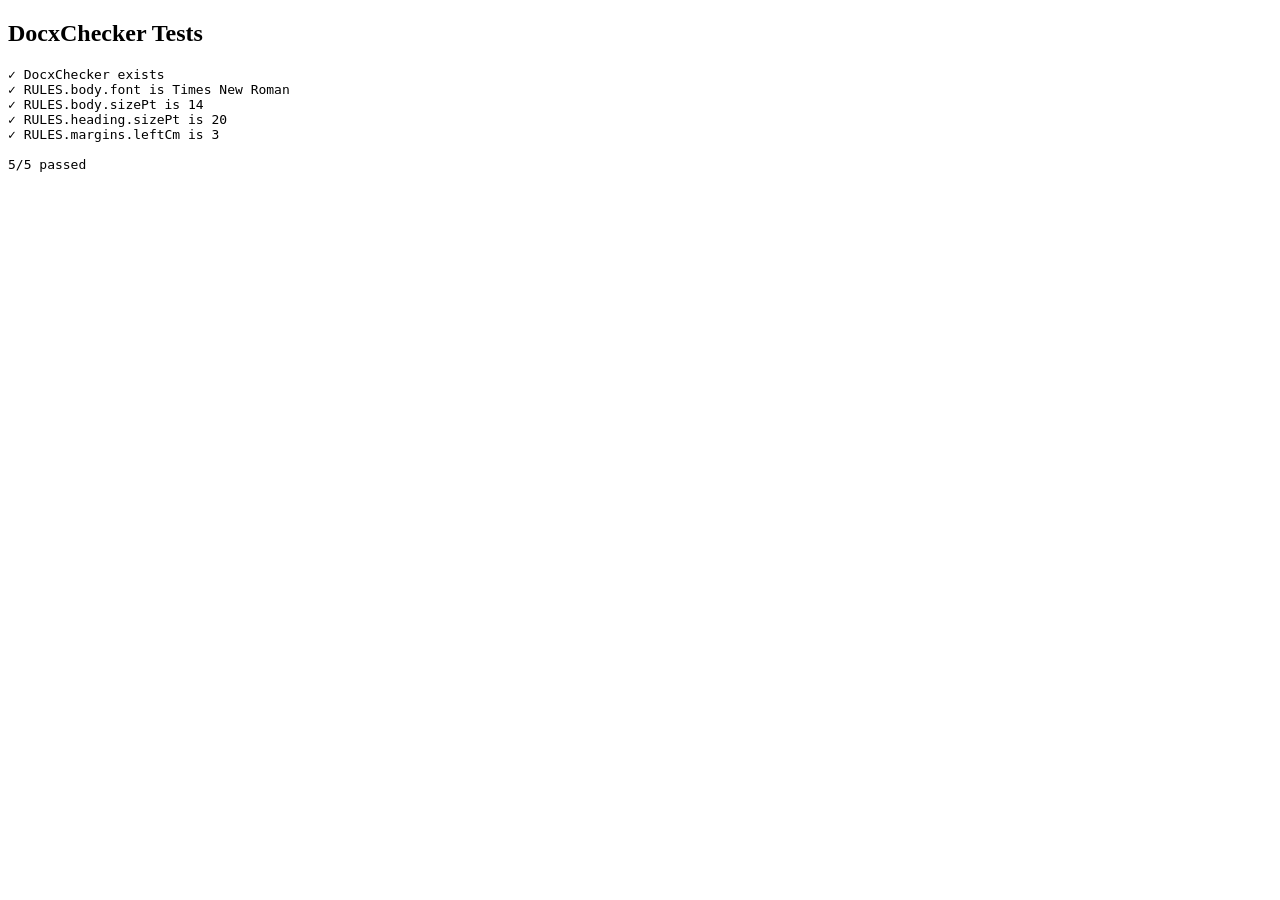
==== test.html @ 7e78b582 "feat: checker.js skeleton with RULES and XML helpers" ====
<!DOCTYPE html>
<html lang="ru">
<head><meta charset="UTF-8"><title>Tests</title></head>
<body>
<h2>DocxChecker Tests</h2>
<pre id="out"></pre>
<script src="lib/jszip.min.js"></script>
<script src="checker.js"></script>
<script>
const out = document.getElementById('out');
const results = [];

function assert(desc, condition) {
  results.push({ desc, pass: !!condition });
}

function run() {
  // Task 2: basic structure
  assert('DocxChecker exists', typeof DocxChecker === 'object');
  assert('RULES.body.font is Times New Roman', DocxChecker.RULES.body.font === 'Times New Roman');
  assert('RULES.body.sizePt is 14', DocxChecker.RULES.body.sizePt === 14);
  assert('RULES.heading.sizePt is 20', DocxChecker.RULES.heading.sizePt === 20);
  assert('RULES.margins.leftCm is 3', DocxChecker.RULES.margins.leftCm === 3.0);

  const passed = results.filter(r => r.pass).length;
  out.textContent = results.map(r => (r.pass ? '✓' : '✗') + ' ' + r.desc).join('\n');
  out.textContent += `\n\n${passed}/${results.length} passed`;
}

run();
</script>
</body>
</html>
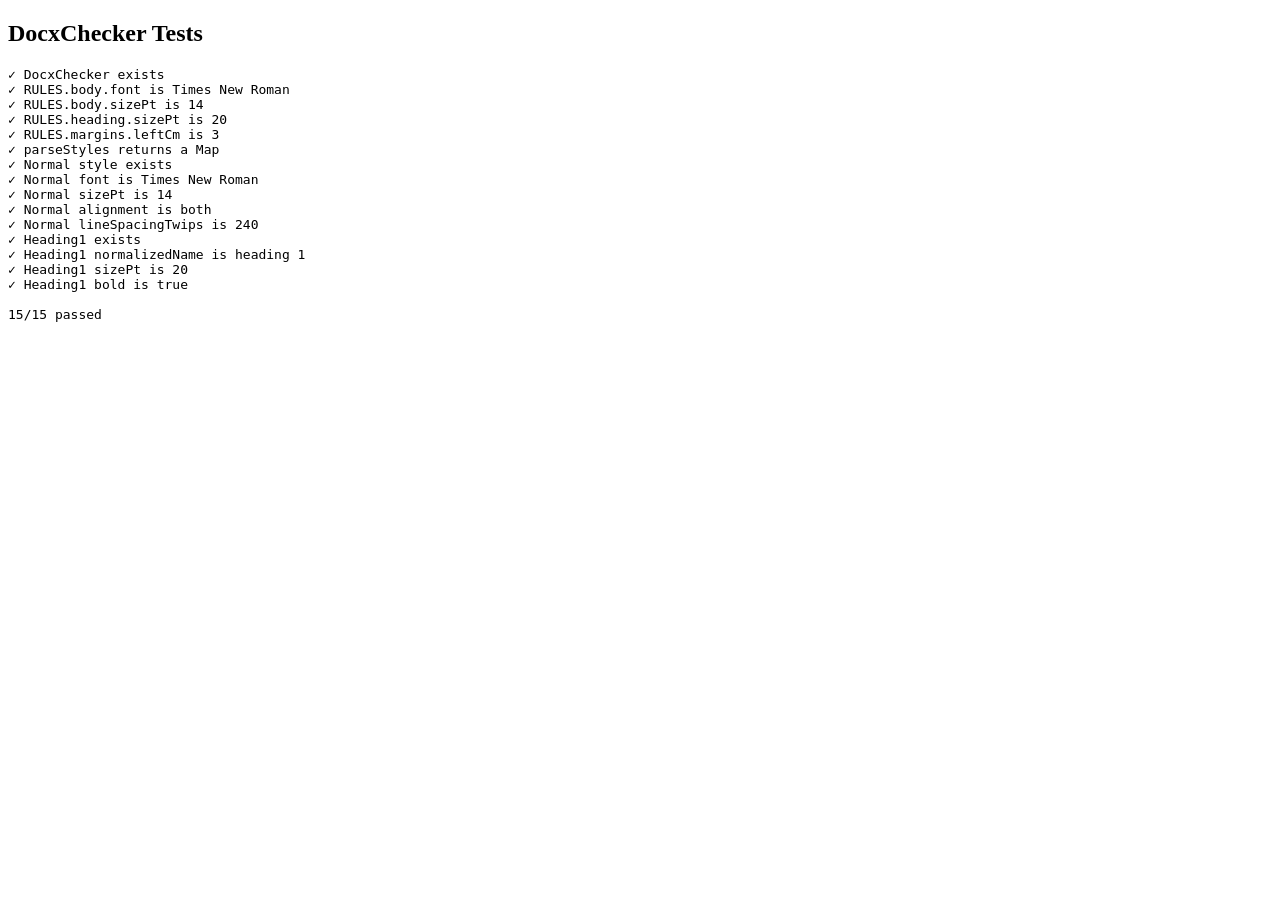
==== commit 87830bd6: "feat: parseStyles — build style inheritance map from styles.xml" ====
--- a/test.html
+++ b/test.html
@@ -22,6 +22,45 @@
   assert('RULES.heading.sizePt is 20', DocxChecker.RULES.heading.sizePt === 20);
   assert('RULES.margins.leftCm is 3', DocxChecker.RULES.margins.leftCm === 3.0);
 
+  // Task 3: parseStyles
+  const FAKE_STYLES_XML = `<?xml version="1.0" encoding="UTF-8" standalone="yes"?>
+<w:styles xmlns:w="http://schemas.openxmlformats.org/wordprocessingml/2006/main">
+  <w:style w:type="paragraph" w:styleId="Normal">
+    <w:name w:val="Normal"/>
+    <w:rPr>
+      <w:rFonts w:ascii="Times New Roman" w:hAnsi="Times New Roman"/>
+      <w:sz w:val="28"/>
+    </w:rPr>
+    <w:pPr>
+      <w:jc w:val="both"/>
+      <w:spacing w:line="240" w:lineRule="auto"/>
+    </w:pPr>
+  </w:style>
+  <w:style w:type="paragraph" w:styleId="Heading1">
+    <w:name w:val="heading 1"/>
+    <w:rPr>
+      <w:rFonts w:ascii="Times New Roman"/>
+      <w:sz w:val="40"/>
+      <w:b/>
+    </w:rPr>
+    <w:pPr>
+      <w:jc w:val="left"/>
+    </w:pPr>
+  </w:style>
+</w:styles>`;
+
+  const styleMap = DocxChecker.parseStyles(FAKE_STYLES_XML);
+  assert('parseStyles returns a Map', styleMap instanceof Map);
+  assert('Normal style exists', styleMap.has('Normal'));
+  assert('Normal font is Times New Roman', styleMap.get('Normal').font === 'Times New Roman');
+  assert('Normal sizePt is 14', styleMap.get('Normal').sizePt === 14);
+  assert('Normal alignment is both', styleMap.get('Normal').alignment === 'both');
+  assert('Normal lineSpacingTwips is 240', styleMap.get('Normal').lineSpacingTwips === 240);
+  assert('Heading1 exists', styleMap.has('Heading1'));
+  assert('Heading1 normalizedName is heading 1', styleMap.get('Heading1').normalizedName === 'heading 1');
+  assert('Heading1 sizePt is 20', styleMap.get('Heading1').sizePt === 20);
+  assert('Heading1 bold is true', styleMap.get('Heading1').bold === true);
+
   const passed = results.filter(r => r.pass).length;
   out.textContent = results.map(r => (r.pass ? '✓' : '✗') + ' ' + r.desc).join('\n');
   out.textContent += `\n\n${passed}/${results.length} passed`;
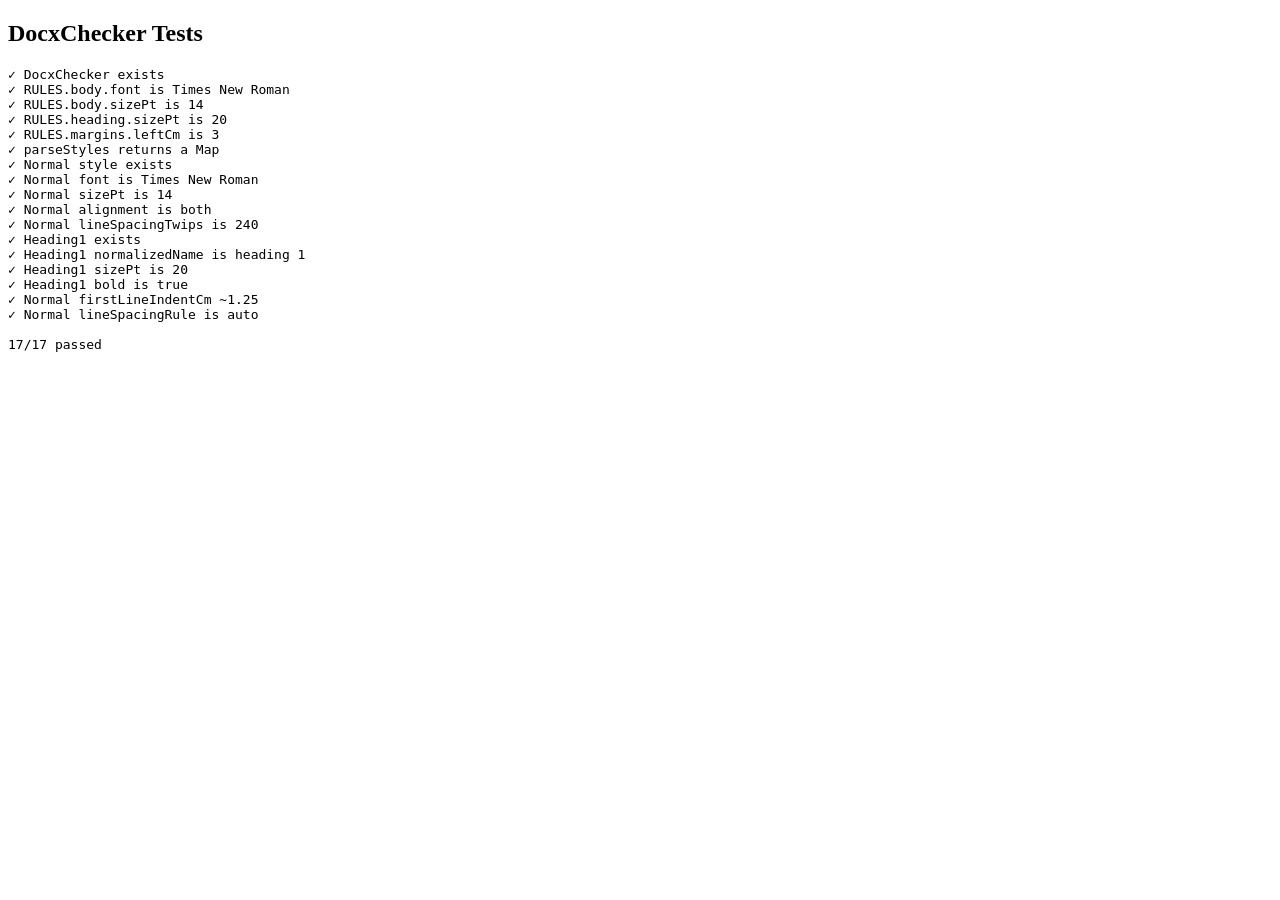
==== commit facccd95: "fix: parseStyles — add XML error guard and missing test coverage Co-Authored-By: Claude Sonnet 4.6 <" ====
--- a/test.html
+++ b/test.html
@@ -33,6 +33,7 @@
     </w:rPr>
     <w:pPr>
       <w:jc w:val="both"/>
+      <w:ind w:firstLine="709"/>
       <w:spacing w:line="240" w:lineRule="auto"/>
     </w:pPr>
   </w:style>
@@ -60,6 +61,8 @@
   assert('Heading1 normalizedName is heading 1', styleMap.get('Heading1').normalizedName === 'heading 1');
   assert('Heading1 sizePt is 20', styleMap.get('Heading1').sizePt === 20);
   assert('Heading1 bold is true', styleMap.get('Heading1').bold === true);
+  assert('Normal firstLineIndentCm ~1.25', Math.abs(styleMap.get('Normal').firstLineIndentCm - 1.25) < 0.05);
+  assert('Normal lineSpacingRule is auto', styleMap.get('Normal').lineSpacingRule === 'auto');
 
   const passed = results.filter(r => r.pass).length;
   out.textContent = results.map(r => (r.pass ? '✓' : '✗') + ' ' + r.desc).join('\n');
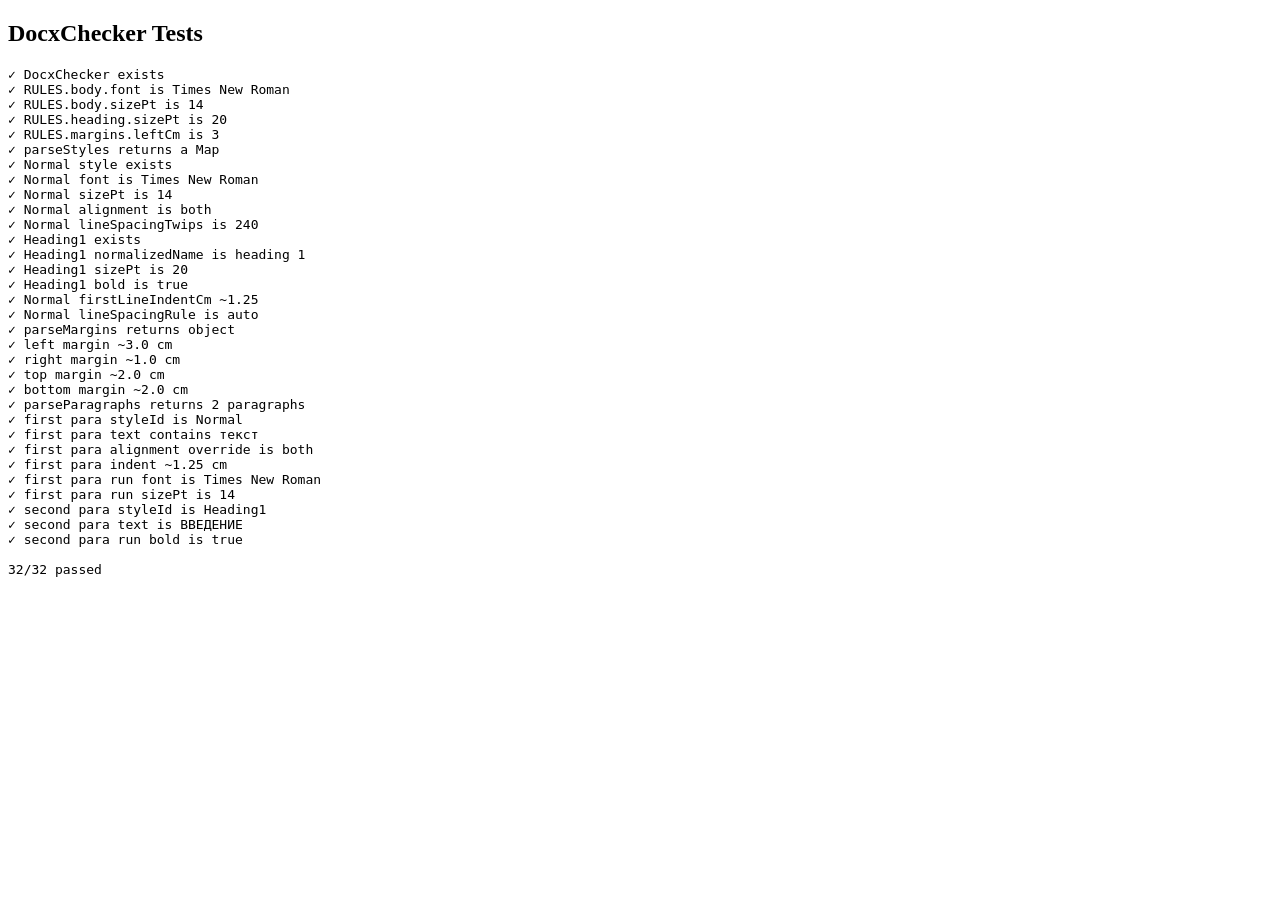
==== commit 32e23a8e: "feat: parseMargins and parseParagraphs" ====
--- a/test.html
+++ b/test.html
@@ -64,6 +64,62 @@
   assert('Normal firstLineIndentCm ~1.25', Math.abs(styleMap.get('Normal').firstLineIndentCm - 1.25) < 0.05);
   assert('Normal lineSpacingRule is auto', styleMap.get('Normal').lineSpacingRule === 'auto');
 
+  // Task 4: parseMargins and parseParagraphs
+  const FAKE_DOC_XML = `<?xml version="1.0" encoding="UTF-8" standalone="yes"?>
+<w:document xmlns:w="http://schemas.openxmlformats.org/wordprocessingml/2006/main">
+  <w:body>
+    <w:p>
+      <w:pPr>
+        <w:pStyle w:val="Normal"/>
+        <w:jc w:val="both"/>
+        <w:spacing w:line="240" w:lineRule="auto"/>
+        <w:ind w:firstLine="709"/>
+      </w:pPr>
+      <w:r>
+        <w:rPr>
+          <w:rFonts w:ascii="Times New Roman"/>
+          <w:sz w:val="28"/>
+        </w:rPr>
+        <w:t>Основной текст диплома.</w:t>
+      </w:r>
+    </w:p>
+    <w:p>
+      <w:pPr>
+        <w:pStyle w:val="Heading1"/>
+      </w:pPr>
+      <w:r>
+        <w:rPr>
+          <w:sz w:val="40"/>
+          <w:b/>
+        </w:rPr>
+        <w:t>ВВЕДЕНИЕ</w:t>
+      </w:r>
+    </w:p>
+    <w:sectPr>
+      <w:pgMar w:left="1701" w:right="567" w:top="1134" w:bottom="1134"/>
+    </w:sectPr>
+  </w:body>
+</w:document>`;
+
+  const margins = DocxChecker.parseMargins(FAKE_DOC_XML);
+  assert('parseMargins returns object', margins !== null);
+  assert('left margin ~3.0 cm', Math.abs(margins.leftCm - 3.0) < 0.05);
+  assert('right margin ~1.0 cm', Math.abs(margins.rightCm - 1.0) < 0.05);
+  assert('top margin ~2.0 cm', Math.abs(margins.topCm - 2.0) < 0.05);
+  assert('bottom margin ~2.0 cm', Math.abs(margins.bottomCm - 2.0) < 0.05);
+
+  const paras = DocxChecker.parseParagraphs(FAKE_DOC_XML);
+  assert('parseParagraphs returns 2 paragraphs', paras.length === 2);
+  assert('first para styleId is Normal', paras[0].styleId === 'Normal');
+  assert('first para text contains текст', paras[0].text.includes('текст'));
+  assert('first para alignment override is both', paras[0].paraOverride.alignment === 'both');
+  assert('first para indent ~1.25 cm', Math.abs(paras[0].paraOverride.firstLineIndentCm - 1.25) < 0.05);
+  assert('first para run font is Times New Roman', paras[0].runFormats[0].font === 'Times New Roman');
+  assert('first para run sizePt is 14', paras[0].runFormats[0].sizePt === 14);
+  assert('second para styleId is Heading1', paras[1].styleId === 'Heading1');
+  assert('second para text is ВВЕДЕНИЕ', paras[1].text === 'ВВЕДЕНИЕ');
+  assert('second para run bold is true', paras[1].runFormats[0].bold === true);
+
   const passed = results.filter(r => r.pass).length;
   out.textContent = results.map(r => (r.pass ? '✓' : '✗') + ' ' + r.desc).join('\n');
   out.textContent += `\n\n${passed}/${results.length} passed`;
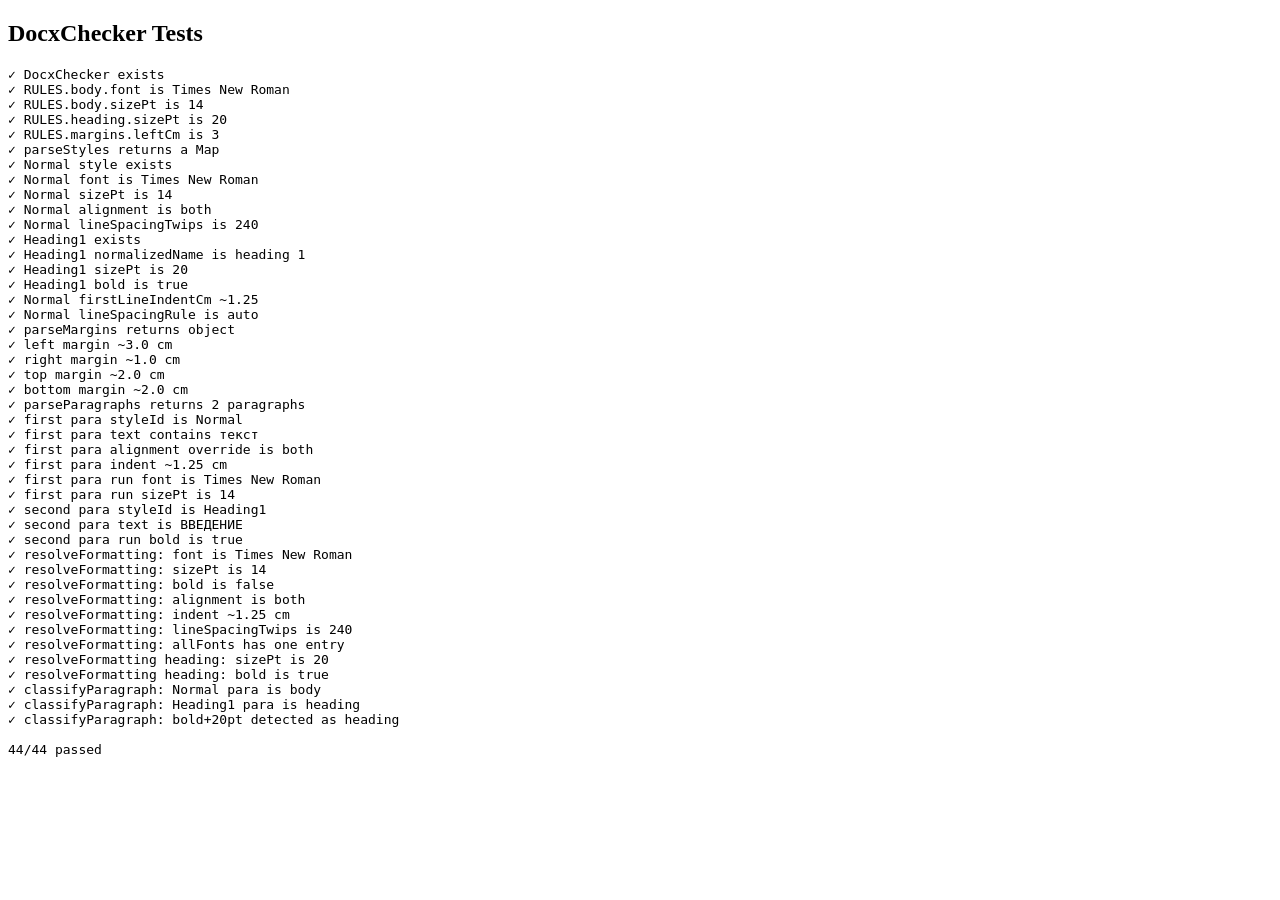
==== commit 82c95662: "feat: resolveFormatting and classifyParagraph" ====
--- a/test.html
+++ b/test.html
@@ -120,6 +120,32 @@
   assert('second para text is ВВЕДЕНИЕ', paras[1].text === 'ВВЕДЕНИЕ');
   assert('second para run bold is true', paras[1].runFormats[0].bold === true);
 
+  // Task 5: resolveFormatting and classifyParagraph
+  // Reuse styleMap (from Task 3 FAKE_STYLES_XML) and paras (from Task 4 FAKE_DOC_XML)
+  const fmt0 = DocxChecker.resolveFormatting(paras[0], styleMap);
+  assert('resolveFormatting: font is Times New Roman', fmt0.font === 'Times New Roman');
+  assert('resolveFormatting: sizePt is 14', fmt0.sizePt === 14);
+  assert('resolveFormatting: bold is false', fmt0.bold === false);
+  assert('resolveFormatting: alignment is both', fmt0.alignment === 'both');
+  assert('resolveFormatting: indent ~1.25 cm', Math.abs(fmt0.firstLineIndentCm - 1.25) < 0.05);
+  assert('resolveFormatting: lineSpacingTwips is 240', fmt0.lineSpacingTwips === 240);
+  assert('resolveFormatting: allFonts has one entry', fmt0.allFonts.length === 1);
+
+  const fmt1 = DocxChecker.resolveFormatting(paras[1], styleMap);
+  assert('resolveFormatting heading: sizePt is 20', fmt1.sizePt === 20);
+  assert('resolveFormatting heading: bold is true', fmt1.bold === true);
+
+  assert('classifyParagraph: Normal para is body', DocxChecker.classifyParagraph(paras[0], styleMap) === 'body');
+  assert('classifyParagraph: Heading1 para is heading', DocxChecker.classifyParagraph(paras[1], styleMap) === 'heading');
+
+  // Test fallback: manual bold+size20 heading (no style name)
+  const manualHeading = {
+    styleId: 'Normal', text: 'ЗАГОЛОВОК',
+    paraOverride: {},
+    runFormats: [{ font: 'Times New Roman', sizePt: 20, bold: true }],
+  };
+  assert('classifyParagraph: bold+20pt detected as heading', DocxChecker.classifyParagraph(manualHeading, styleMap) === 'heading');
+
   const passed = results.filter(r => r.pass).length;
   out.textContent = results.map(r => (r.pass ? '✓' : '✗') + ' ' + r.desc).join('\n');
   out.textContent += `\n\n${passed}/${results.length} passed`;
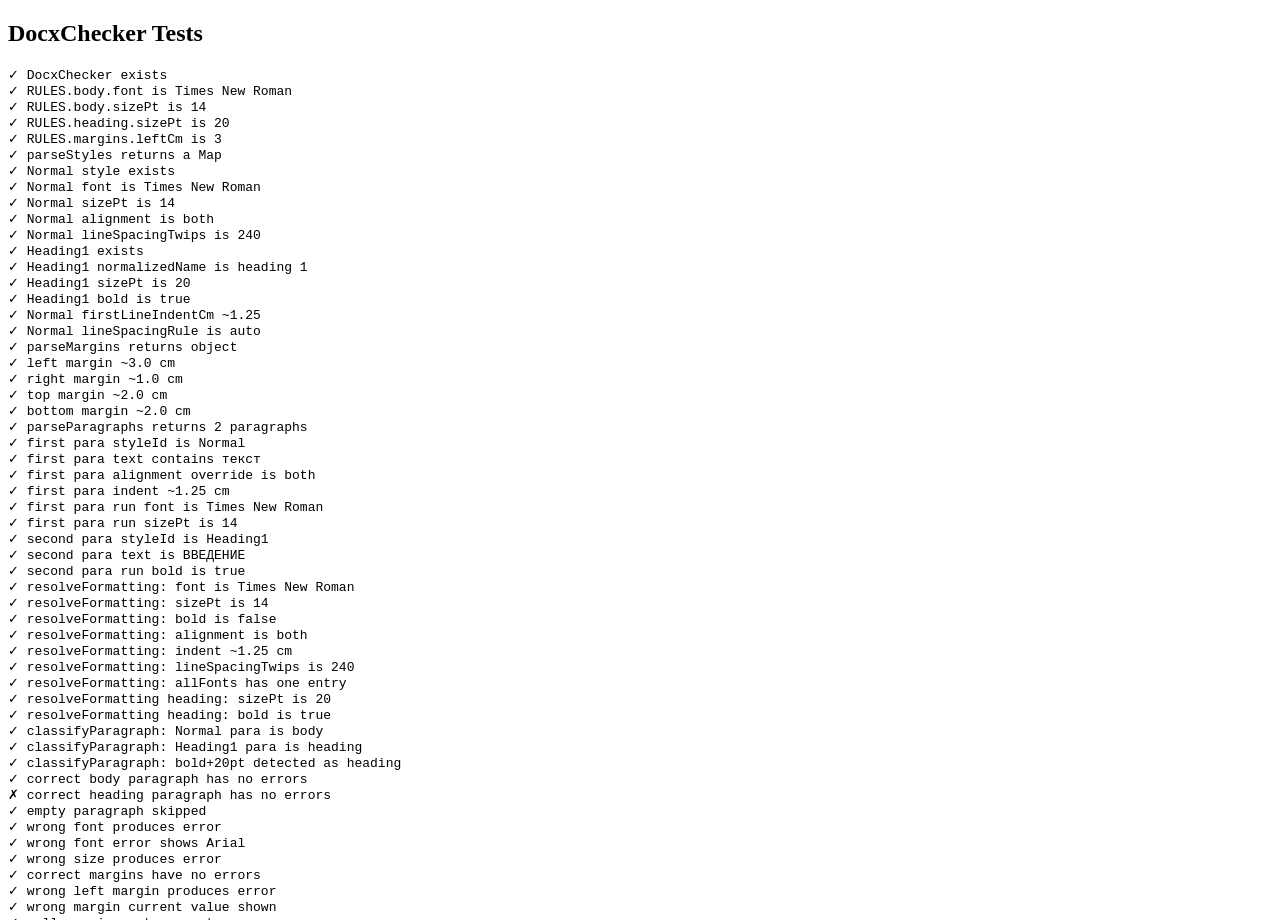
==== commit 2fd9caf2: "feat: checkParagraph and checkMargins rule checkers" ====
--- a/test.html
+++ b/test.html
@@ -146,6 +146,52 @@
   };
   assert('classifyParagraph: bold+20pt detected as heading', DocxChecker.classifyParagraph(manualHeading, styleMap) === 'heading');
 
+  // Task 6: checkParagraph and checkMargins
+
+  // Correct body paragraph → no errors
+  const correctBodyErrors = DocxChecker.checkParagraph(paras[0], 'body', styleMap);
+  assert('correct body paragraph has no errors', correctBodyErrors.length === 0);
+
+  // Correct heading paragraph → no errors
+  const correctHeadingErrors = DocxChecker.checkParagraph(paras[1], 'heading', styleMap);
+  assert('correct heading paragraph has no errors', correctHeadingErrors.length === 0);
+
+  // Empty paragraph → no errors
+  const emptyPara = { styleId: 'Normal', text: '', paraOverride: {}, runFormats: [] };
+  assert('empty paragraph skipped', DocxChecker.checkParagraph(emptyPara, 'body', styleMap).length === 0);
+
+  // Wrong font
+  const wrongFontPara = {
+    styleId: 'Normal', text: 'Текст с неверным шрифтом.',
+    paraOverride: { alignment: 'both', firstLineIndentCm: 1.25, lineSpacingTwips: 240, lineSpacingRule: 'auto' },
+    runFormats: [{ font: 'Arial', sizePt: 14, bold: false }],
+  };
+  const wrongFontErrors = DocxChecker.checkParagraph(wrongFontPara, 'body', styleMap);
+  assert('wrong font produces error', wrongFontErrors.some(e => e.param === 'Шрифт'));
+  assert('wrong font error shows Arial', wrongFontErrors.find(e => e.param === 'Шрифт').current === 'Arial');
+
+  // Wrong size
+  const wrongSizePara = {
+    styleId: 'Normal', text: 'Текст с неверным размером.',
+    paraOverride: { alignment: 'both', firstLineIndentCm: 1.25, lineSpacingTwips: 240, lineSpacingRule: 'auto' },
+    runFormats: [{ font: 'Times New Roman', sizePt: 12 }],
+  };
+  const wrongSizeErrors = DocxChecker.checkParagraph(wrongSizePara, 'body', styleMap);
+  assert('wrong size produces error', wrongSizeErrors.some(e => e.param === 'Размер шрифта'));
+
+  // Correct margins → no errors
+  const correctMarginErrors = DocxChecker.checkMargins(margins);
+  assert('correct margins have no errors', correctMarginErrors.length === 0);
+
+  // Wrong left margin
+  const wrongMargins = { leftCm: 2.5, rightCm: 1.0, topCm: 2.0, bottomCm: 2.0 };
+  const wrongMarginErrors = DocxChecker.checkMargins(wrongMargins);
+  assert('wrong left margin produces error', wrongMarginErrors.some(e => e.param === 'Левое поле'));
+  assert('wrong margin current value shown', wrongMarginErrors.find(e => e.param === 'Левое поле').current === '2.50 см');
+
+  // Null margins → no errors
+  assert('null margins return empty array', DocxChecker.checkMargins(null).length === 0);
+
   const passed = results.filter(r => r.pass).length;
   out.textContent = results.map(r => (r.pass ? '✓' : '✗') + ' ' + r.desc).join('\n');
   out.textContent += `\n\n${passed}/${results.length} passed`;
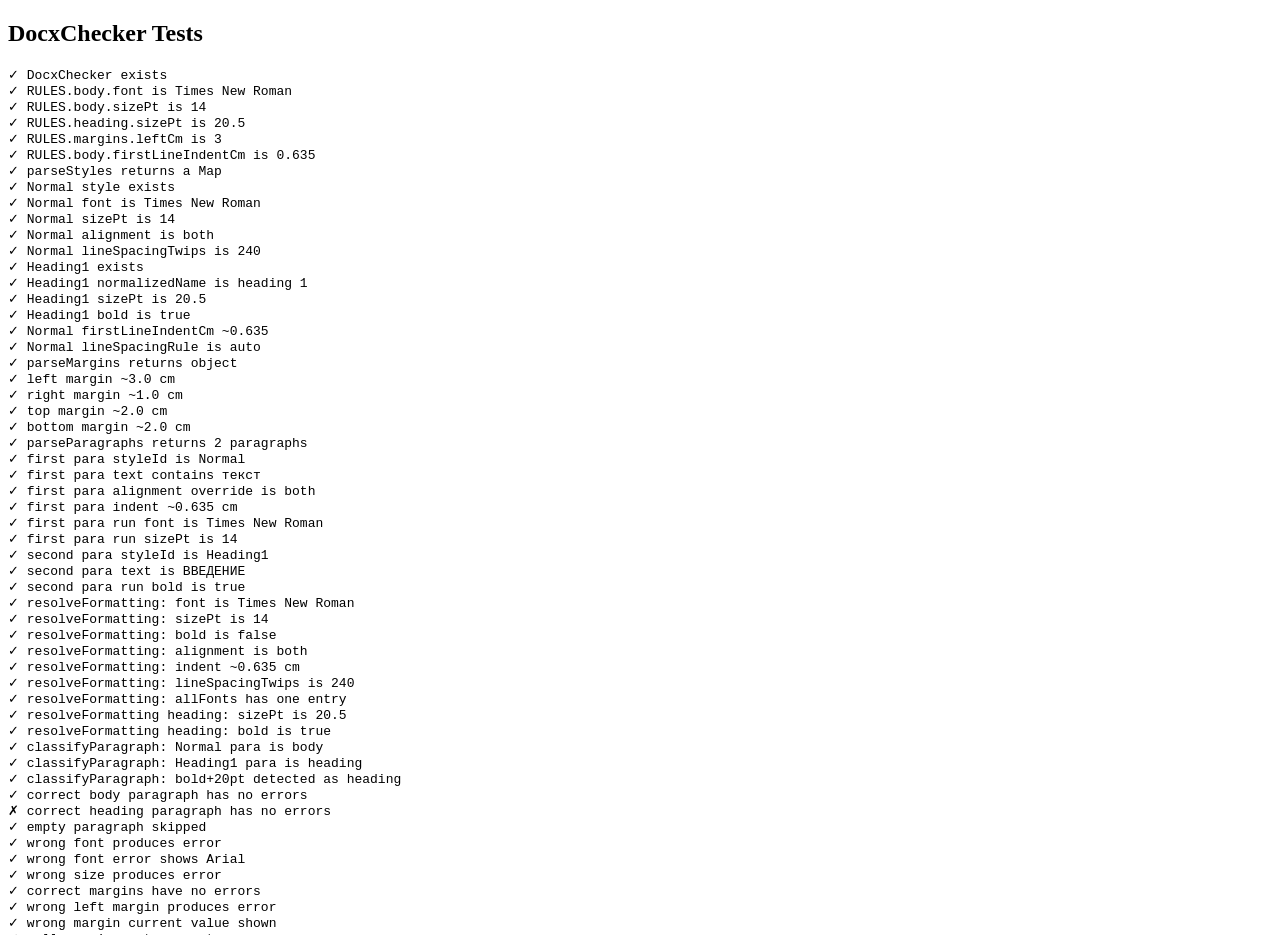
==== commit 051843b3: "feat: derive formatting rules from official template Update RULES to match actual values extracted f" ====
--- a/test.html
+++ b/test.html
@@ -19,8 +19,9 @@
   assert('DocxChecker exists', typeof DocxChecker === 'object');
   assert('RULES.body.font is Times New Roman', DocxChecker.RULES.body.font === 'Times New Roman');
   assert('RULES.body.sizePt is 14', DocxChecker.RULES.body.sizePt === 14);
-  assert('RULES.heading.sizePt is 20', DocxChecker.RULES.heading.sizePt === 20);
+  assert('RULES.heading.sizePt is 20.5', DocxChecker.RULES.heading.sizePt === 20.5);
   assert('RULES.margins.leftCm is 3', DocxChecker.RULES.margins.leftCm === 3.0);
+  assert('RULES.body.firstLineIndentCm is 0.635', Math.abs(DocxChecker.RULES.body.firstLineIndentCm - 0.635) < 0.001);
 
   // Task 3: parseStyles
   const FAKE_STYLES_XML = `<?xml version="1.0" encoding="UTF-8" standalone="yes"?>
@@ -33,7 +34,7 @@
     </w:rPr>
     <w:pPr>
       <w:jc w:val="both"/>
-      <w:ind w:firstLine="709"/>
+      <w:ind w:firstLine="360"/>
       <w:spacing w:line="240" w:lineRule="auto"/>
     </w:pPr>
   </w:style>
@@ -41,7 +42,7 @@
     <w:name w:val="heading 1"/>
     <w:rPr>
       <w:rFonts w:ascii="Times New Roman"/>
-      <w:sz w:val="40"/>
+      <w:sz w:val="41"/>
       <w:b/>
     </w:rPr>
     <w:pPr>
@@ -59,9 +60,9 @@
   assert('Normal lineSpacingTwips is 240', styleMap.get('Normal').lineSpacingTwips === 240);
   assert('Heading1 exists', styleMap.has('Heading1'));
   assert('Heading1 normalizedName is heading 1', styleMap.get('Heading1').normalizedName === 'heading 1');
-  assert('Heading1 sizePt is 20', styleMap.get('Heading1').sizePt === 20);
+  assert('Heading1 sizePt is 20.5', styleMap.get('Heading1').sizePt === 20.5);
   assert('Heading1 bold is true', styleMap.get('Heading1').bold === true);
-  assert('Normal firstLineIndentCm ~1.25', Math.abs(styleMap.get('Normal').firstLineIndentCm - 1.25) < 0.05);
+  assert('Normal firstLineIndentCm ~0.635', Math.abs(styleMap.get('Normal').firstLineIndentCm - 0.635) < 0.05);
   assert('Normal lineSpacingRule is auto', styleMap.get('Normal').lineSpacingRule === 'auto');
 
   // Task 4: parseMargins and parseParagraphs
@@ -73,7 +74,7 @@
         <w:pStyle w:val="Normal"/>
         <w:jc w:val="both"/>
         <w:spacing w:line="240" w:lineRule="auto"/>
-        <w:ind w:firstLine="709"/>
+        <w:ind w:firstLine="360"/>
       </w:pPr>
       <w:r>
         <w:rPr>
@@ -89,7 +90,7 @@
       </w:pPr>
       <w:r>
         <w:rPr>
-          <w:sz w:val="40"/>
+          <w:sz w:val="41"/>
           <w:b/>
         </w:rPr>
         <w:t>ВВЕДЕНИЕ</w:t>
@@ -113,7 +114,7 @@
   assert('first para styleId is Normal', paras[0].styleId === 'Normal');
   assert('first para text contains текст', paras[0].text.includes('текст'));
   assert('first para alignment override is both', paras[0].paraOverride.alignment === 'both');
-  assert('first para indent ~1.25 cm', Math.abs(paras[0].paraOverride.firstLineIndentCm - 1.25) < 0.05);
+  assert('first para indent ~0.635 cm', Math.abs(paras[0].paraOverride.firstLineIndentCm - 0.635) < 0.05);
   assert('first para run font is Times New Roman', paras[0].runFormats[0].font === 'Times New Roman');
   assert('first para run sizePt is 14', paras[0].runFormats[0].sizePt === 14);
   assert('second para styleId is Heading1', paras[1].styleId === 'Heading1');
@@ -127,12 +128,12 @@
   assert('resolveFormatting: sizePt is 14', fmt0.sizePt === 14);
   assert('resolveFormatting: bold is false', fmt0.bold === false);
   assert('resolveFormatting: alignment is both', fmt0.alignment === 'both');
-  assert('resolveFormatting: indent ~1.25 cm', Math.abs(fmt0.firstLineIndentCm - 1.25) < 0.05);
+  assert('resolveFormatting: indent ~0.635 cm', Math.abs(fmt0.firstLineIndentCm - 0.635) < 0.05);
   assert('resolveFormatting: lineSpacingTwips is 240', fmt0.lineSpacingTwips === 240);
   assert('resolveFormatting: allFonts has one entry', fmt0.allFonts.length === 1);
 
   const fmt1 = DocxChecker.resolveFormatting(paras[1], styleMap);
-  assert('resolveFormatting heading: sizePt is 20', fmt1.sizePt === 20);
+  assert('resolveFormatting heading: sizePt is 20.5', fmt1.sizePt === 20.5);
   assert('resolveFormatting heading: bold is true', fmt1.bold === true);
 
   assert('classifyParagraph: Normal para is body', DocxChecker.classifyParagraph(paras[0], styleMap) === 'body');
@@ -163,7 +164,7 @@
   // Wrong font
   const wrongFontPara = {
     styleId: 'Normal', text: 'Текст с неверным шрифтом.',
-    paraOverride: { alignment: 'both', firstLineIndentCm: 1.25, lineSpacingTwips: 240, lineSpacingRule: 'auto' },
+    paraOverride: { alignment: 'both', firstLineIndentCm: 0.635, lineSpacingTwips: 240, lineSpacingRule: 'auto' },
     runFormats: [{ font: 'Arial', sizePt: 14, bold: false }],
   };
   const wrongFontErrors = DocxChecker.checkParagraph(wrongFontPara, 'body', styleMap);
@@ -173,7 +174,7 @@
   // Wrong size
   const wrongSizePara = {
     styleId: 'Normal', text: 'Текст с неверным размером.',
-    paraOverride: { alignment: 'both', firstLineIndentCm: 1.25, lineSpacingTwips: 240, lineSpacingRule: 'auto' },
+    paraOverride: { alignment: 'both', firstLineIndentCm: 0.635, lineSpacingTwips: 240, lineSpacingRule: 'auto' },
     runFormats: [{ font: 'Times New Roman', sizePt: 12 }],
   };
   const wrongSizeErrors = DocxChecker.checkParagraph(wrongSizePara, 'body', styleMap);
